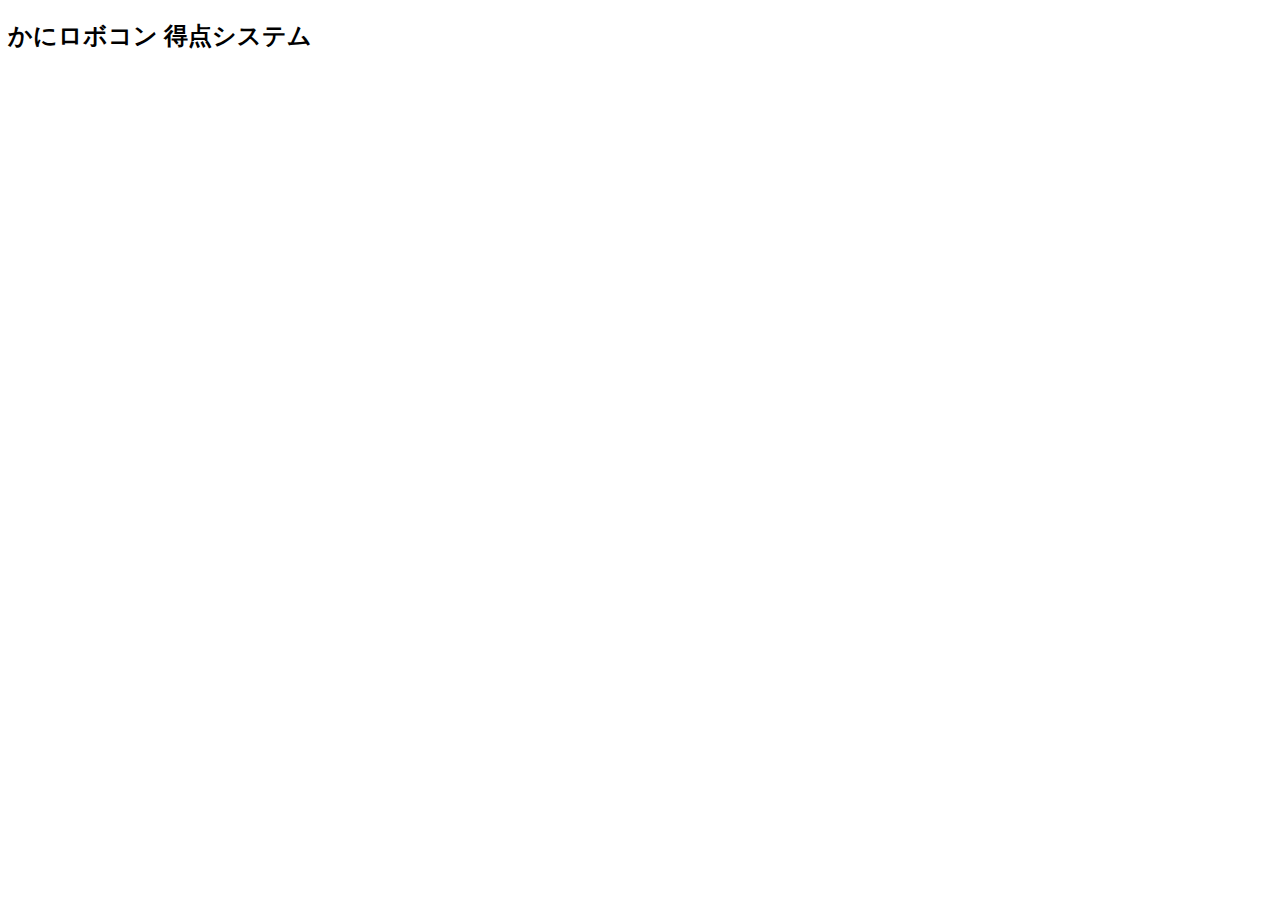
==== static/entry.html @ be3be490 "MOD : すべてのページの見出しを、Settings.getTitle() を反映するように変更。一部の<h2>, <h1>の修正。" ====
<!DOCTYPE html>
<html>
<meta charset='utf-8'/>
<meta http-equiv="content-language" content="ja">
<title>かにロボコン 得点記録システム</title>
<meta property="og:image" content="kanirobocon-r2.png">
<link rel="apple-touch-icon" href="kanirobocon-icon.png"/>
<meta name="apple-mobile-web-app-capable" content="yes">
<meta name="apple-mobile-web-app-status-bar-style" content="black">
<meta name="viewport" content="width=device-width, initial-scale=1.0, maximum-scale=1.0, minimum-scale=1.0, user-scalable=no, target-densitydpi=medium-dpi">
<meta name="format-detection" content="telephone=no">
<head>
<script src=lib/fukuno.js></script>
<script src=minidb.js></script>
<script type="module">
import { Settings } from "./Settings.js";

window.onload = function() {
	title.textContent = Settings.getTitle() + " エントリー受付";

	MiniDB.load("entry", function(csv) {
		MiniDB.load("register", function(register) {
			console.log(register);
			if (register.length == 0) {
				MiniDB.create("register", "entryid,datetime", function(res) {
				});
			}
//			dump(register);
			
			var sb = "<table>";
			sb += "<tr><th>ゼッケン</th><th>部門</th><th>チーム名</th><th></th><th>メンバー</th><th>クラブ</th></tr>";
			for (var i = 1; i < csv.length; i++) {
				var d = csv[i];
				var kana = function(s) {
					return s.length > 1 ? "(" + s + ")" : "";
				};
				var d2 = [
					d[0],
					// d[1] == "T" ? "低" : "高",
					d[1] == "T" ? "エ" : "歩",
					d[2],
					"<button id=btn" + d[0] + ">エントリー</button>",
					d[3] + kana(d[4]) + (d[6] == "" ? "" : " &amp; " + d[6] + kana(d[7])),
					d[9],
				];
				sb += "<tr>";
				for (var j = 0; j < d2.length; j++)
					sb += "<td>" + d2[j] + "</td>";
				sb += "</tr>";
			}
			sb += "</table>";
			main.innerHTML = sb;
			
			for (var i = 1; i < csv.length; i++) {
				var btn = get("btn" + csv[i][0]);
				for (var j = 1; j < register.length; j++) {
					if (register[j][0] == csv[i][0]) {
						btn.style.backgroundColor = "red";
						btn.registerid = csv[i][0];
					}
				}
				
				btn.onclick = function() {
					var entryid = this.id.substring(3);
					var d = csv[entryid];
					var btn = this;
					if (this.style.backgroundColor != "red") {
						MiniDB.set("register", [ entryid, new Date().getTime() ].join(","), function(res) {
							btn.style.backgroundColor = "red";
							btn.registerid = entryid;
						});
					} else {
						MiniDB.remove("register", btn.registerid, function(res) {
							btn.style.backgroundColor = "white";
							btn.registerid = null;
						});
					}
				};
			}
		});
	});
};
</script>
<style>
body {
}
table {
	border-collapse: collapse;
}
td, th {
	border: 1px solid black;
	height: 1.8em;
	padding: 0em 0.2em;
}
a {
	color: black !important;
	text-decoration: none;
}
#debug {
	text-align: left;
}
</style>
</head>
<body>

<h2><a href=menu.html id="title">かにロボコン 得点システム</a></h2>
<div id=main></div>

</body>
</html>
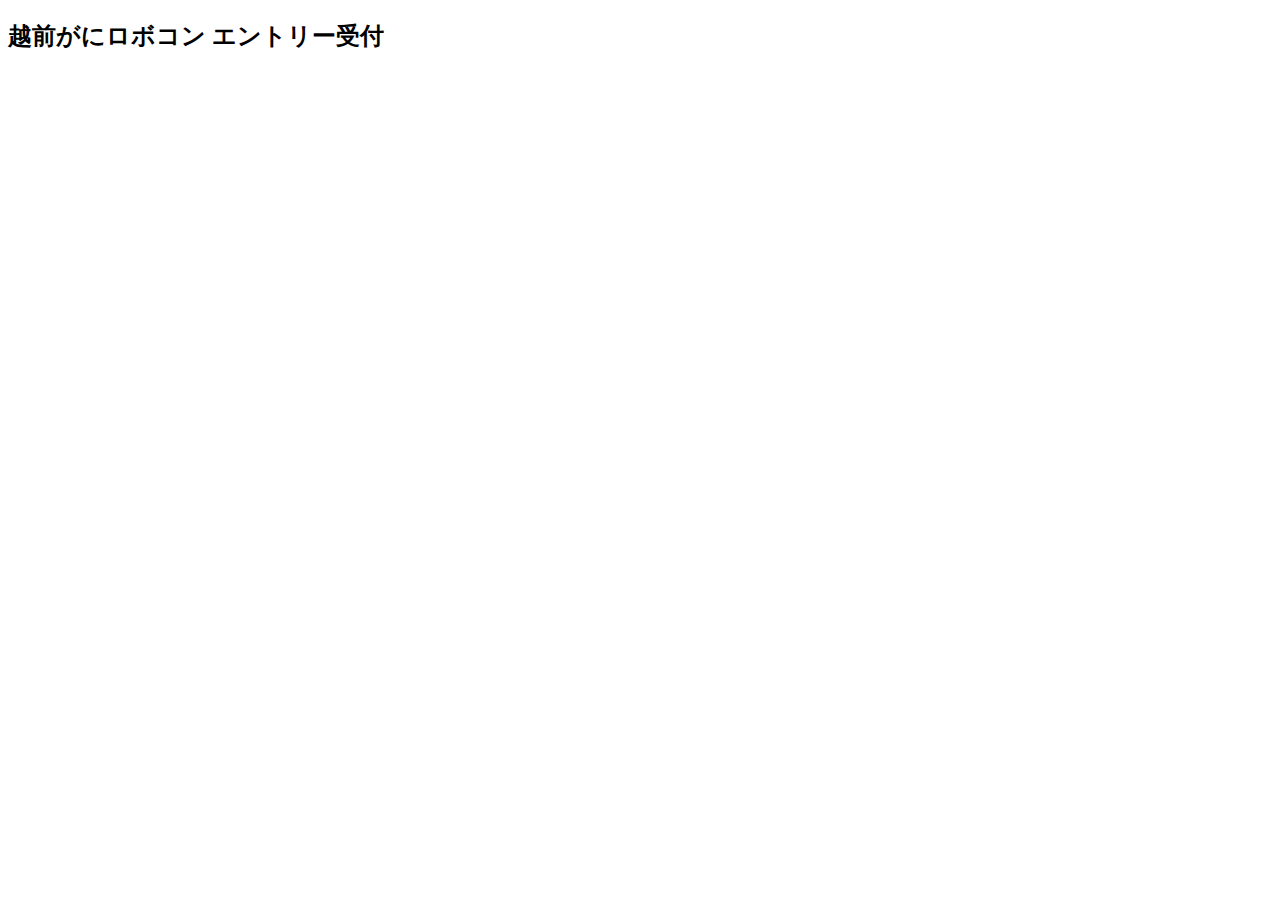
==== commit 0f98f07d: "[mod] for 越前がにロボコン 2022" ====
--- a/static/entry.html
+++ b/static/entry.html
@@ -37,7 +37,8 @@
 				var d2 = [
 					d[0],
 					// d[1] == "T" ? "低" : "高",
-					d[1] == "T" ? "エ" : "歩",
+					// d[1] == "T" ? "エ" : "歩",
+                    {"T":"エ", "K":"歩", "O":"オ"}[d[1]],
 					d[2],
 					"<button id=btn" + d[0] + ">エントリー</button>",
 					d[3] + kana(d[4]) + (d[6] == "" ? "" : " &amp; " + d[6] + kana(d[7])),
